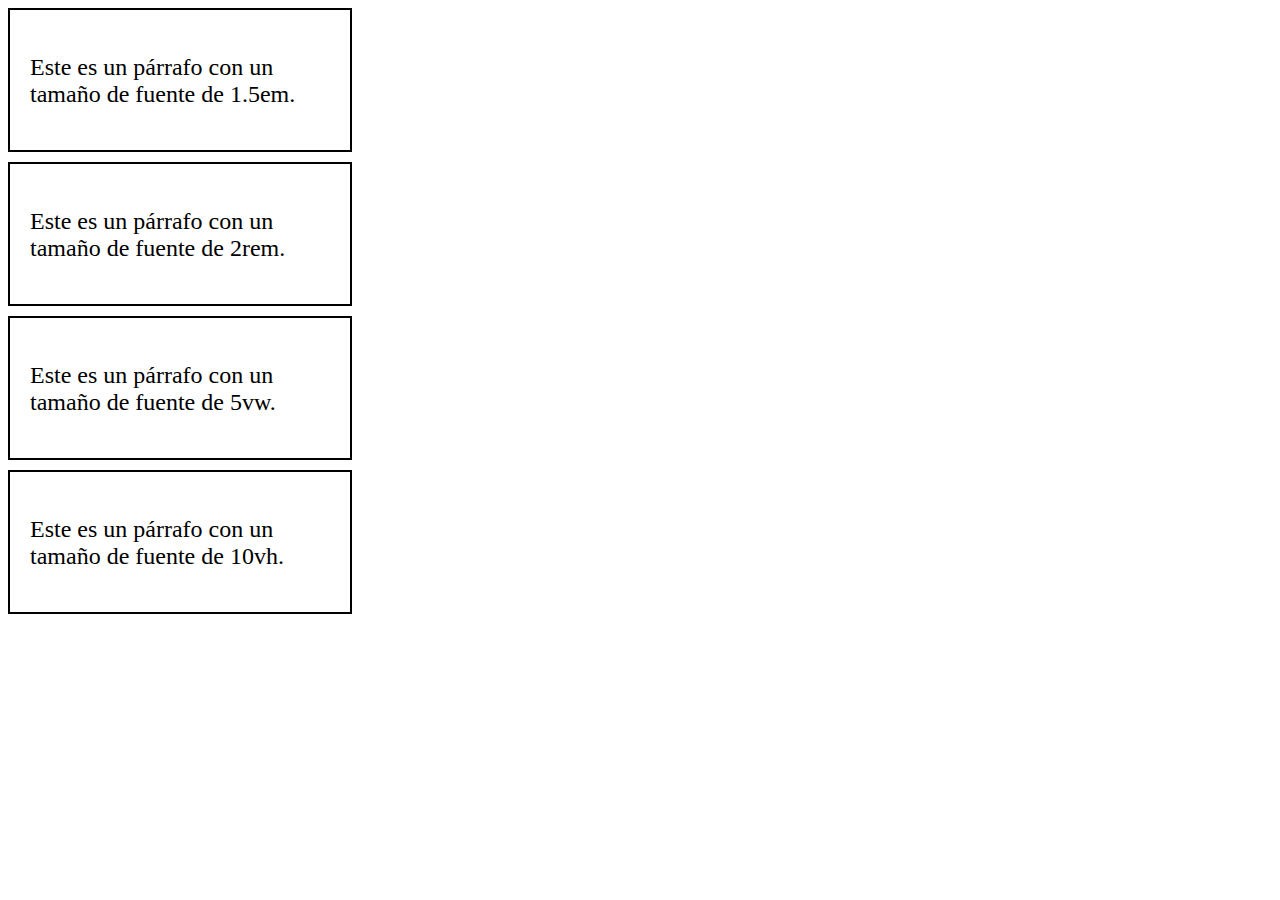
==== src/Ejercicio-10/index.html @ f93c9d6c "Solución Ejercicio-10 Intro CSS" ====
<!DOCTYPE html>

<html lang="es">

<head>
    <meta charset="UTF-8">
    <meta name="viewport" content="width=device-width, initial-scale=1.0">
    <title>Ejercicio 10: Unidades relativas y de pantalla</title>
    <link rel="stylesheet" href="styles.css">
</head>

<body>
    <div class="box">
        <p>Este es un párrafo con un tamaño de fuente de 1.5em.</p>
    </div>
    <div class="box">
        <p>Este es un párrafo con un tamaño de fuente de 2rem.</p>
    </div>
    <div class="box">
        <p>Este es un párrafo con un tamaño de fuente de 5vw.</p>
    </div>
    <div class="box">
        <p>Este es un párrafo con un tamaño de fuente de 10vh.</p>
    </div>
</body>

</html>
---- src/Ejercicio-10/styles.css ----
/* Estilos para el contenedor */
.box {
    width: 300px;
    height: 100px;
    padding: 20px;
    border: 2px solid black;
    margin-bottom: 10px;
    /* box-shadow: rgba(0, 0, 0, 0.17) 0px -23px 25px 0px inset, rgba(0, 0, 0, 0.15) 0px -36px 30px 0px inset, rgba(0, 0, 0, 0.1) 0px -79px 40px 0px inset, rgba(0, 0, 0, 0.06) 0px 2px 1px, rgba(0, 0, 0, 0.09) 0px 4px 2px, rgba(0, 0, 0, 0.09) 0px 8px 4px, rgba(0, 0, 0, 0.09) 0px 16px 8px, rgba(0, 0, 0, 0.09) 0px 32px 16px; */
}

/* Estilos para el primer párrafo */
.box p:first-child {
    font-size: 1.5em;
  }

/* Estilos para el segundo párrafo */
.box p:nth-child(2) {
    font-size: 2rem;
  }
  
/* Estilos para el tercer párrafo */
.box p:nth-child(3) {
    font-size: 5vw;
}
  
/* Estilos para el cuarto párrafo */
.box p:nth-child(4) {
    font-size: 10vh;
}
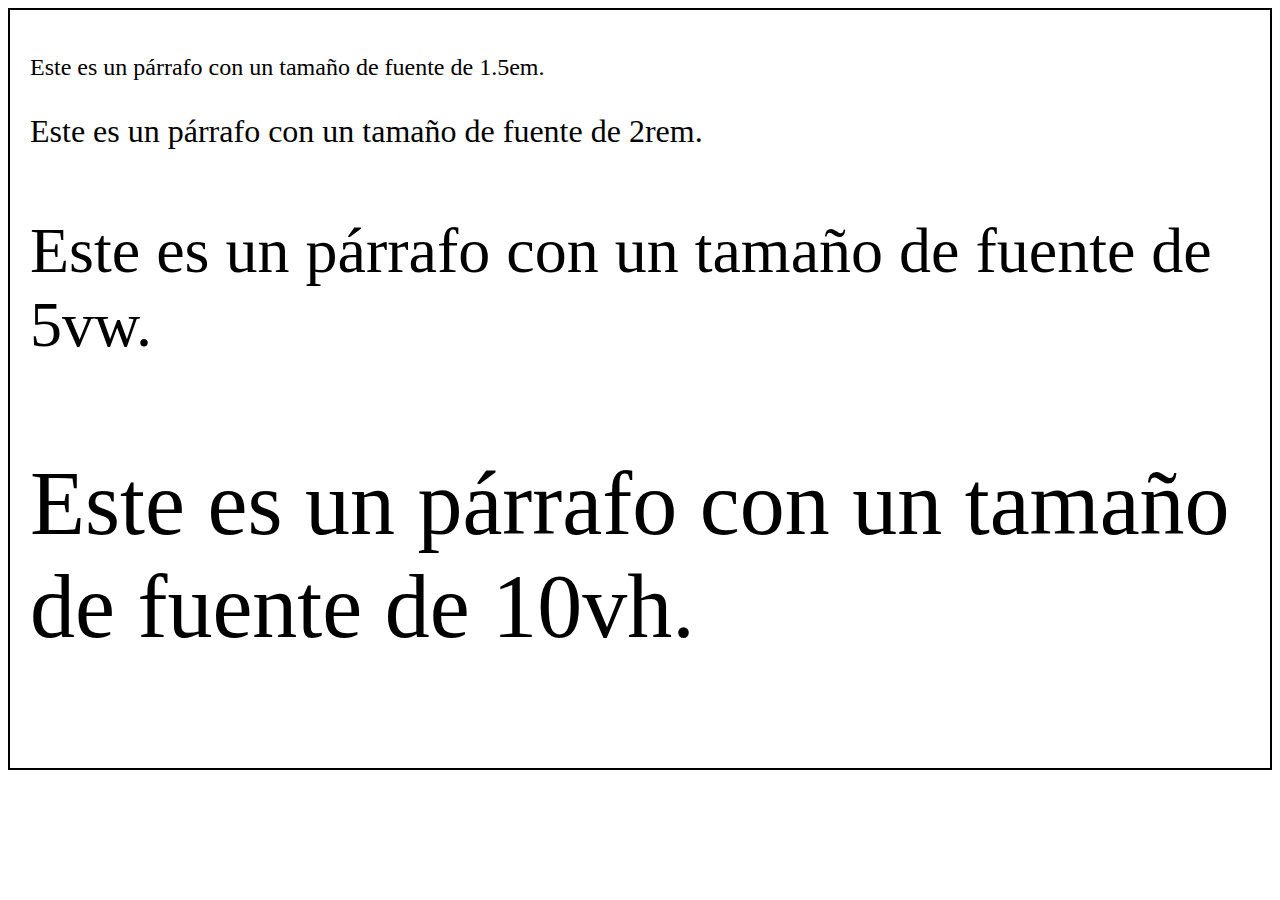
==== commit 0a1dabfe: "Inclusion de las <p> en único <div> anchura/altura" ====
--- a/src/Ejercicio-10/index.html
+++ b/src/Ejercicio-10/index.html
@@ -12,14 +12,8 @@
 <body>
     <div class="box">
         <p>Este es un párrafo con un tamaño de fuente de 1.5em.</p>
-    </div>
-    <div class="box">
         <p>Este es un párrafo con un tamaño de fuente de 2rem.</p>
-    </div>
-    <div class="box">
         <p>Este es un párrafo con un tamaño de fuente de 5vw.</p>
-    </div>
-    <div class="box">
         <p>Este es un párrafo con un tamaño de fuente de 10vh.</p>
     </div>
 </body>
--- a/src/Ejercicio-10/styles.css
+++ b/src/Ejercicio-10/styles.css
@@ -1,7 +1,5 @@
 /* Estilos para el contenedor */
 .box {
-    width: 300px;
-    height: 100px;
     padding: 20px;
     border: 2px solid black;
     margin-bottom: 10px;
